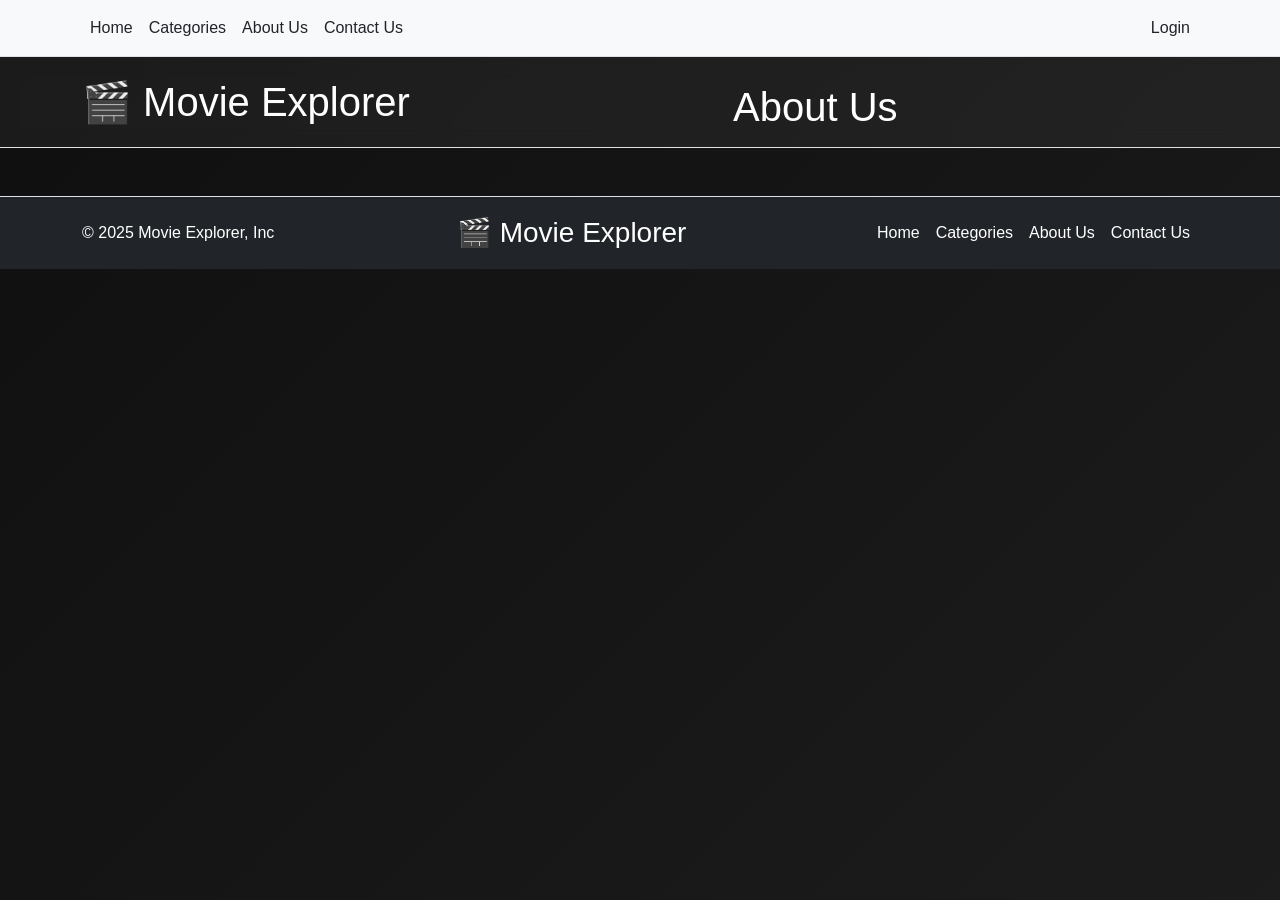
==== about.html @ d14ffcdb "Create Category page, Contact page and About page.Add to Nav bar and Footer this pages" ====
<!DOCTYPE html>
<html lang="en">

<head>
    <meta charset="UTF-8">
    <meta name="viewport" content="width=device-width, initial-scale=1.0">
    <title>Movie App-About Us</title>

    <!-- Bootstrap CSS -->
    <link href="https://cdn.jsdelivr.net/npm/bootstrap@5.3.0/dist/css/bootstrap.min.css" rel="stylesheet">

    <!-- Animation CSS -->
    <link href="https://unpkg.com/aos@2.3.1/dist/aos.css" rel="stylesheet">

    <!-- User CSS -->
    <link rel="stylesheet" href="assets/css/style.css">

</head>

<body class="bg-light">
    <nav class="py-2 bg-body-tertiary border-bottom">
        <div class="container d-flex flex-wrap justify-content-between align-items-center">
            <ul class="nav">
                <li class="nav-item"><a href="index.html" class="nav-link px-2 text-dark active">Home</a></li>
                <li class="nav-item"><a href="" class="nav-link px-2 text-dark">Categories</a></li>
                <li class="nav-item"><a href="about.html" class="nav-link px-2 text-dark">About Us</a></li>
                <li class="nav-item"><a href="contact.html" class="nav-link px-2 text-dark">Contact Us</a></li>

            </ul>
            <ul class="nav">
                <li class="nav-item"><a href="#" class="nav-link px-2 text-dark">Login</a></li>
            </ul>
        </div>
    </nav>

    <header class="py-3 mb-4 border-bottom">
        <div class="container d-flex flex-wrap justify-content-between align-items-center">
            <div class="d-flex align-items-center mb-3 mb-lg-0">
                <h1 class="name-edit mb-0">🎬 Movie Explorer</h1>
            </div>
            <div class="col-12 col-md-6 col-lg-5">
                <div class="search-box">
                    <div class="d-flex align-items-center mb-3 mb-lg-0">
                        <h1 class="name-edit mb-0">About Us</h1>
                    </div>
                </div>
                </form>
            </div>
    </header>

    <!-- Footer -->
    <footer class="bg-dark text-white py-3 mt-4 border-top">
        <div class="container d-flex flex-column flex-md-row justify-content-between align-items-center">
            <p class="mb-2 mb-md-0">© 2025 Movie Explorer, Inc</p>
            <h3 class="mb-2 mb-md-0">🎬 Movie Explorer</h3>
            <ul class="nav justify-content-center">
                <li class="nav-item"><a href="index.html" class="nav-link px-2 text-white">Home</a></li>
                <li class="nav-item"><a href="categories.html" class="nav-link px-2 text-white">Categories</a></li>
                <li class="nav-item"><a href="about.html" class="nav-link px-2 text-white">About Us</a></li>
                <li class="nav-item"><a href="contact.html" class="nav-link px-2 text-white">Contact Us</a></li>
            </ul>
        </div>
    </footer>

    <!-- Animation JS-->
    <script src="https://unpkg.com/aos@2.3.1/dist/aos.js"></script>

    <!-- Bootstrap JS -->
    <script src="/assets/css/bootstrap-5.3.7-dist/js/bootstrap.bundle.min.js"></script>

    <!-- User JS -->
    <script src="/assets/js/app.js"></script>
</body>

</html>
---- assets/css/style.css ----
* {
  margin: 0;
  padding: 0;
  box-sizing: border-box;
}
body {
  font-family: "Poppins", sans-serif;
  background: linear-gradient(135deg, #0f0f0f, #1c1c1c);
  color: #fff;
  min-height: 100vh;
  display: flex;
  flex-direction: column;
}

header {
  text-align: center;
  padding: 20px;
  background: rgba(255,255,255,0.05);
  backdrop-filter: blur(10px);
  border-bottom: 2px solid rgba(255,255,255,0.1);
}

.search-box {
  margin-top: 10px;
}
.search-box input {
  padding: 10px;
  border-radius: 25px;
  border: none;
  outline: none;
  width: 200px;
}
.search-box button {
  padding: 10px 15px;
  margin-left: 5px;
  border: none;
  border-radius: 25px;
  background: #ff4757;
  color: #fff;
  cursor: pointer;
  transition: 0.3s;
}
.search-box button:hover {
  background: #ff6b81;
}

.name-edit{
    color: white;
}

.img-edit{
    height: 450px;
    width: 1300px;
}

.grid {
  display: grid;
  grid-template-columns: repeat(auto-fill, minmax(180px, 1fr));
  gap: 20px;
  padding: 20px;
}
.movie-card {
  background: rgba(255,255,255,0.05);
  border-radius: 15px;
  overflow: hidden;
  text-align: center;
  cursor: pointer;
  transition: transform 0.3s ease;
}
.movie-card:hover {
  transform: scale(1.05);
}
.movie-card img {
  width: 100%;
  height: 270px;
  object-fit: cover;
}
.movie-card h3 {
  padding: 10px;
  font-size: 16px;
}

#movieDetails {
  padding: 20px;
  background: rgba(255,255,255,0.05);
  border-radius: 20px;
  margin: 20px;
}
#movieDetails img {
  max-width: 200px;
  border-radius: 10px;
  margin-bottom: 15px;
}
.hidden {
  display: none;
}

.image-container {
  position: relative;
  display: inline-block;
}

.text-overlay {
  position: absolute;
  top: 20%;        /* distance from top */
  left: 33%;        /* center horizontally */
  transform: translateX(-50%);
  color: white;
  font-size: 20px;
  font-weight: bold;
  padding: 5px 10px;
  border-radius: 5px;
}

    .image-container {
      position: relative;
      width: 100%;
      height: 80vh;
      overflow: hidden;
    }

    .image-container img {
      width: 100%;
      height: 100%;
      object-fit: cover;
    }

    .text-overlay h1 {
      font-size: 3rem;
      font-weight: bold;
    }

    .text-overlay h3 {
      font-size: 1.5rem;
    }

    
    @media (max-width: 992px) {
      .text-overlay h1 {
        font-size: 2.2rem;
      }

      .text-overlay h3 {
        font-size: 1.2rem;
      }
    }

    @media (max-width: 576px) {
      .text-overlay h1 {
        font-size: 1.5rem;
      }

      .text-overlay h3 {
        font-size: 1rem;
      }
    }
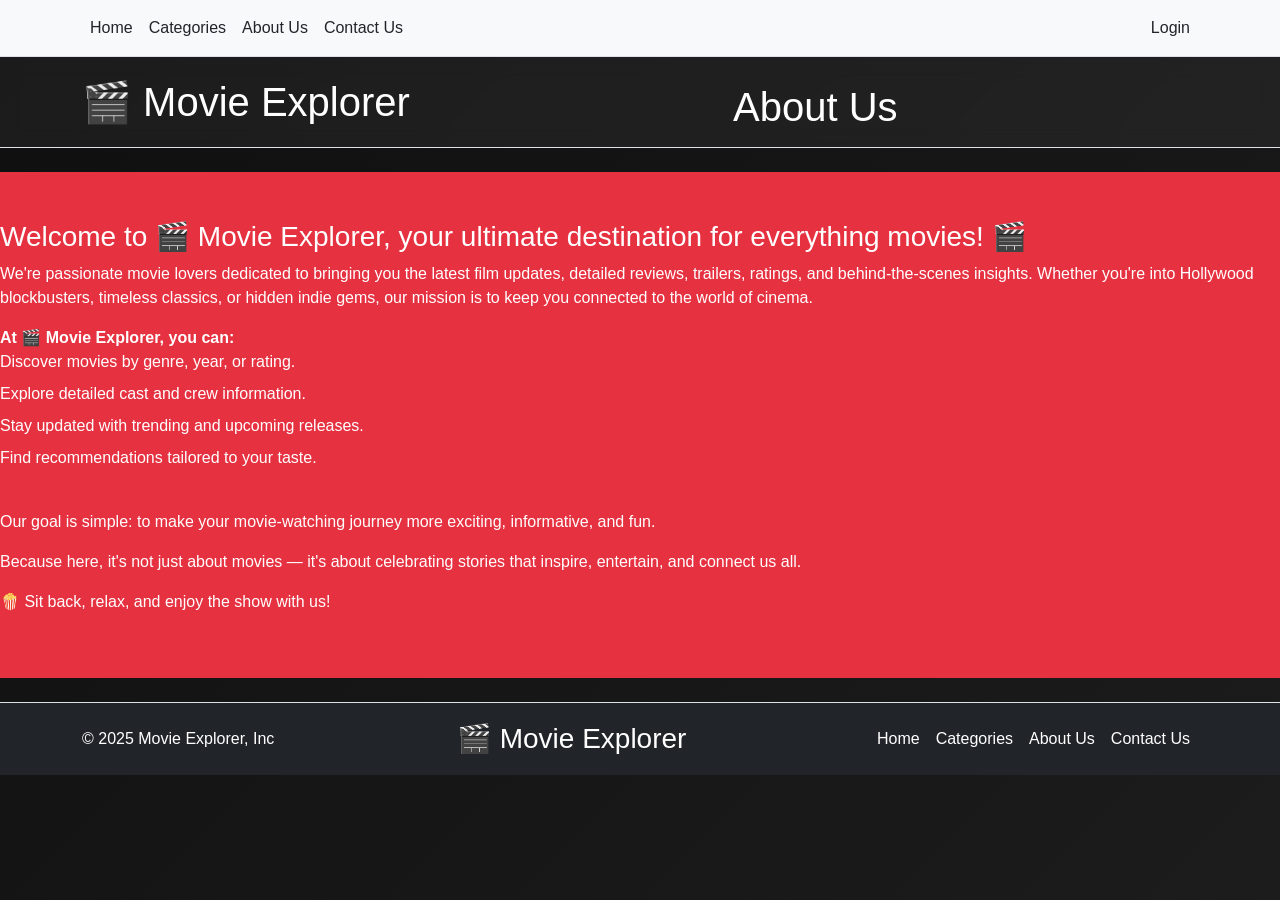
==== commit c249b9ff: "Create all pages" ====
--- a/about.html
+++ b/about.html
@@ -22,13 +22,13 @@
         <div class="container d-flex flex-wrap justify-content-between align-items-center">
             <ul class="nav">
                 <li class="nav-item"><a href="index.html" class="nav-link px-2 text-dark active">Home</a></li>
-                <li class="nav-item"><a href="" class="nav-link px-2 text-dark">Categories</a></li>
+                <li class="nav-item"><a href="categories.html" class="nav-link px-2 text-dark">Categories</a></li>
                 <li class="nav-item"><a href="about.html" class="nav-link px-2 text-dark">About Us</a></li>
                 <li class="nav-item"><a href="contact.html" class="nav-link px-2 text-dark">Contact Us</a></li>
 
             </ul>
             <ul class="nav">
-                <li class="nav-item"><a href="#" class="nav-link px-2 text-dark">Login</a></li>
+                <li class="nav-item"><a href="login.html" class="nav-link px-2 text-dark">Login</a></li>
             </ul>
         </div>
     </nav>
@@ -48,11 +48,44 @@
             </div>
     </header>
 
+    <main>
+        <div class="body-bgColor">
+            <br><br>
+
+            <h3>Welcome to 🎬 Movie Explorer, your ultimate destination for everything movies! 🎬</h3>
+
+            <p>We're passionate movie lovers dedicated to bringing you the latest film updates, detailed reviews,
+                trailers,
+                ratings, and behind-the-scenes insights. Whether you're into Hollywood blockbusters, timeless classics,
+                or
+                hidden indie gems, our mission is to keep you connected to the world of cinema.</p>
+
+            <dl>
+                <dt class="col-sm-3">At 🎬 Movie Explorer, you can:</dt>
+                <dd class="col-sm-9">Discover movies by genre, year, or rating.</dd>
+                <dd class="col-sm-9"> Explore detailed cast and crew information.</dd>
+                <dd class="col-sm-9">Stay updated with trending and upcoming releases.</dd>
+                <dd class="col-sm-9">Find recommendations tailored to your taste.</dd>
+            </dl>
+            <br>
+
+            <p>Our goal is simple: to make your movie-watching journey more exciting, informative, and fun.</p>
+
+            <p>Because here, it's not just about movies — it's about celebrating stories that inspire, entertain, and
+                connect
+                us all.</p>
+
+            <p>🍿 Sit back, relax, and enjoy the show with us!</p>
+
+            <br><br>
+        </div>
+    </main>
+
     <!-- Footer -->
     <footer class="bg-dark text-white py-3 mt-4 border-top">
         <div class="container d-flex flex-column flex-md-row justify-content-between align-items-center">
-            <p class="mb-2 mb-md-0">© 2025 Movie Explorer, Inc</p>
-            <h3 class="mb-2 mb-md-0">🎬 Movie Explorer</h3>
+            <p class="mb-2 mb-md-0 text-white">© 2025 Movie Explorer, Inc</p>
+            <h3 class="mb-2 mb-md-0 text-white">🎬 Movie Explorer</h3>
             <ul class="nav justify-content-center">
                 <li class="nav-item"><a href="index.html" class="nav-link px-2 text-white">Home</a></li>
                 <li class="nav-item"><a href="categories.html" class="nav-link px-2 text-white">Categories</a></li>
--- a/assets/css/style.css
+++ b/assets/css/style.css
@@ -3,6 +3,7 @@
   padding: 0;
   box-sizing: border-box;
 }
+
 body {
   font-family: "Poppins", sans-serif;
   background: linear-gradient(135deg, #0f0f0f, #1c1c1c);
@@ -15,14 +16,15 @@
 header {
   text-align: center;
   padding: 20px;
-  background: rgba(255,255,255,0.05);
+  background: rgba(255, 255, 255, 0.05);
   backdrop-filter: blur(10px);
-  border-bottom: 2px solid rgba(255,255,255,0.1);
+  border-bottom: 2px solid rgba(255, 255, 255, 0.1);
 }
 
 .search-box {
   margin-top: 10px;
 }
+
 .search-box input {
   padding: 10px;
   border-radius: 25px;
@@ -30,6 +32,7 @@
   outline: none;
   width: 200px;
 }
+
 .search-box button {
   padding: 10px 15px;
   margin-left: 5px;
@@ -40,17 +43,18 @@
   cursor: pointer;
   transition: 0.3s;
 }
+
 .search-box button:hover {
   background: #ff6b81;
 }
 
-.name-edit{
-    color: white;
-}
-
-.img-edit{
-    height: 450px;
-    width: 1300px;
+.name-edit {
+  color: white;
+}
+
+.img-edit {
+  height: 450px;
+  width: 1300px;
 }
 
 .grid {
@@ -59,22 +63,26 @@
   gap: 20px;
   padding: 20px;
 }
+
 .movie-card {
-  background: rgba(255,255,255,0.05);
+  background: rgba(255, 255, 255, 0.05);
   border-radius: 15px;
   overflow: hidden;
   text-align: center;
   cursor: pointer;
   transition: transform 0.3s ease;
 }
+
 .movie-card:hover {
   transform: scale(1.05);
 }
+
 .movie-card img {
   width: 100%;
   height: 270px;
   object-fit: cover;
 }
+
 .movie-card h3 {
   padding: 10px;
   font-size: 16px;
@@ -82,15 +90,17 @@
 
 #movieDetails {
   padding: 20px;
-  background: rgba(255,255,255,0.05);
+  background: rgba(255, 255, 255, 0.05);
   border-radius: 20px;
   margin: 20px;
 }
+
 #movieDetails img {
   max-width: 200px;
   border-radius: 10px;
   margin-bottom: 15px;
 }
+
 .hidden {
   display: none;
 }
@@ -102,8 +112,10 @@
 
 .text-overlay {
   position: absolute;
-  top: 20%;        /* distance from top */
-  left: 33%;        /* center horizontally */
+  top: 20%;
+  /* distance from top */
+  left: 33%;
+  /* center horizontally */
   transform: translateX(-50%);
   color: white;
   font-size: 20px;
@@ -112,45 +124,157 @@
   border-radius: 5px;
 }
 
-    .image-container {
-      position: relative;
-      width: 100%;
-      height: 80vh;
-      overflow: hidden;
-    }
-
-    .image-container img {
-      width: 100%;
-      height: 100%;
-      object-fit: cover;
-    }
-
-    .text-overlay h1 {
-      font-size: 3rem;
-      font-weight: bold;
-    }
-
-    .text-overlay h3 {
-      font-size: 1.5rem;
-    }
-
-    
-    @media (max-width: 992px) {
-      .text-overlay h1 {
-        font-size: 2.2rem;
-      }
-
-      .text-overlay h3 {
-        font-size: 1.2rem;
-      }
-    }
-
-    @media (max-width: 576px) {
-      .text-overlay h1 {
-        font-size: 1.5rem;
-      }
-
-      .text-overlay h3 {
-        font-size: 1rem;
-      }
-    }
+.image-container {
+  position: relative;
+  width: 100%;
+  height: 80vh;
+  overflow: hidden;
+}
+
+.image-container img {
+  width: 100%;
+  height: 100%;
+  object-fit: cover;
+}
+
+.text-overlay h1 {
+  font-size: 3rem;
+  font-weight: bold;
+}
+
+.text-overlay h3 {
+  font-size: 1.5rem;
+}
+
+
+@media (max-width: 992px) {
+  .text-overlay h1 {
+    font-size: 2.2rem;
+  }
+
+  .text-overlay h3 {
+    font-size: 1.2rem;
+  }
+}
+
+@media (max-width: 576px) {
+  .text-overlay h1 {
+    font-size: 1.5rem;
+  }
+
+  .text-overlay h3 {
+    font-size: 1rem;
+  }
+}
+
+.film-card {
+  background-color: rgba(30, 29, 29, 0.662);
+  border-radius: 15px;
+  padding: 20px;
+  backdrop-filter: blur(5px);
+}
+
+.main-film-font {
+  font-size: 25px;
+}
+
+.container {
+  color: #0f0f0f;
+}
+
+.section-title {
+  border-bottom: 2px solid rgba(237, 236, 240, 0.92);
+  color: white;
+  padding-bottom: 5px;
+  margin-bottom: 15px;
+  font-style: italic;
+}
+
+.main-img-edit {
+  margin-top: 15%;
+}
+
+.body-bgColor {
+  background-color: #e63140;
+}
+
+.forecast-card {
+  background-color: rgba(43, 42, 42, 0.662);
+  border-radius: 12px;
+  text-align: center;
+  padding: 10px;
+}
+
+.link-text {
+  text-decoration: none;
+}
+
+.main-bground {
+  font-family: Arial, sans-serif;
+  display: flex;
+  justify-content: center;
+  align-items: center;
+  height: 100vh;
+}
+
+.login-container {
+  background: rgb(70, 68, 68);
+  padding: 2rem;
+  border-radius: 12px;
+  box-shadow: 0 4px 12px rgba(0, 0, 0, 0.1);
+  width: 300px;
+}
+
+.login-container h2 {
+  text-align: center;
+  margin-bottom: 1.5rem;
+}
+
+.login-container label {
+  display: block;
+  margin-bottom: 0.5rem;
+  font-weight: bold;
+}
+
+.login-container input {
+  width: 100%;
+  padding: 0.75rem;
+  margin-bottom: 1rem;
+  border: 1px solid #ccc;
+  border-radius: 8px;
+  outline: none;
+}
+
+.login-container input:focus {
+  border-color: #030407;
+}
+
+.login-container button {
+  width: 100%;
+  padding: 0.75rem;
+  background: #090a0b;
+  color: white;
+  font-weight: bold;
+  border: none;
+  border-radius: 8px;
+  cursor: pointer;
+}
+
+.login-container button:hover {
+  background: #09090b;
+}
+
+.login-container p {
+  text-align: center;
+  margin-top: 1rem;
+  font-size: 0.9rem;
+}
+
+.login-container a {
+  color: #070808;
+  text-decoration: none;
+}
+
+.login-container a:hover {
+  text-decoration: underline;
+}
